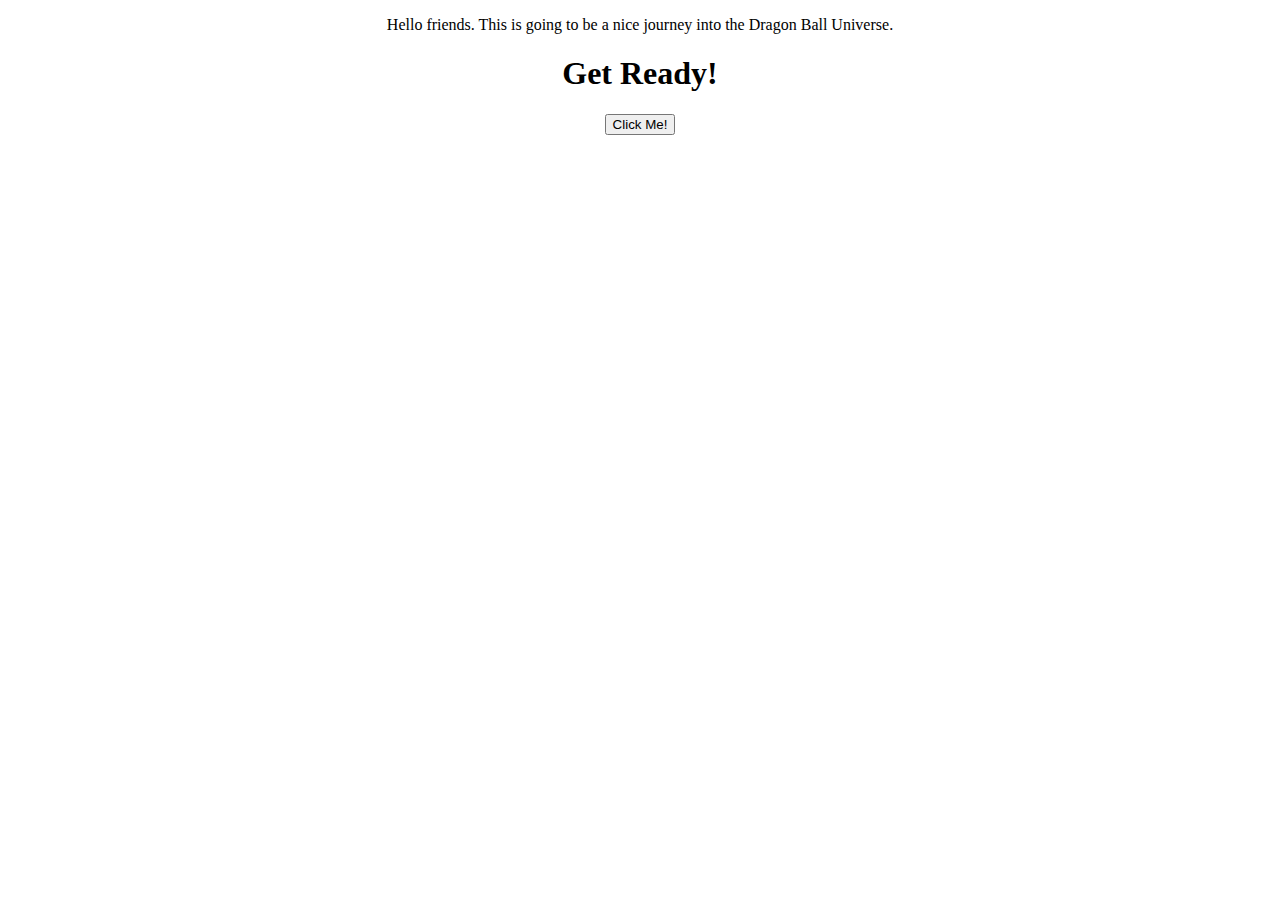
==== index.html @ 12e21ad0 "Rename mainPage.html to index.html" ====
<!DOCTYPE html>
<html lang="en">
<head>
    <meta charset="UTF-8">
    <link rel="stylesheet" href="main.css"/>
    <link rel="stylesheet" href="animate.css">
    <title>DRAGON BALL</title>
</head>
<body>
<div class = "animated rubberBand">
    <p align="center" id = "p1">Hello friends. This is going to be a nice journey into the Dragon Ball Universe.</p>
    <H1 align="center" id = "h1">Get Ready!</H1>
    <div align="center">
        <div align="center" id ="b1">
            <form action="loginPage.html">
                <input type="submit" value = "Click Me!"/>
            </form>
        </div>
    </div>
</div>
</body>
</html>
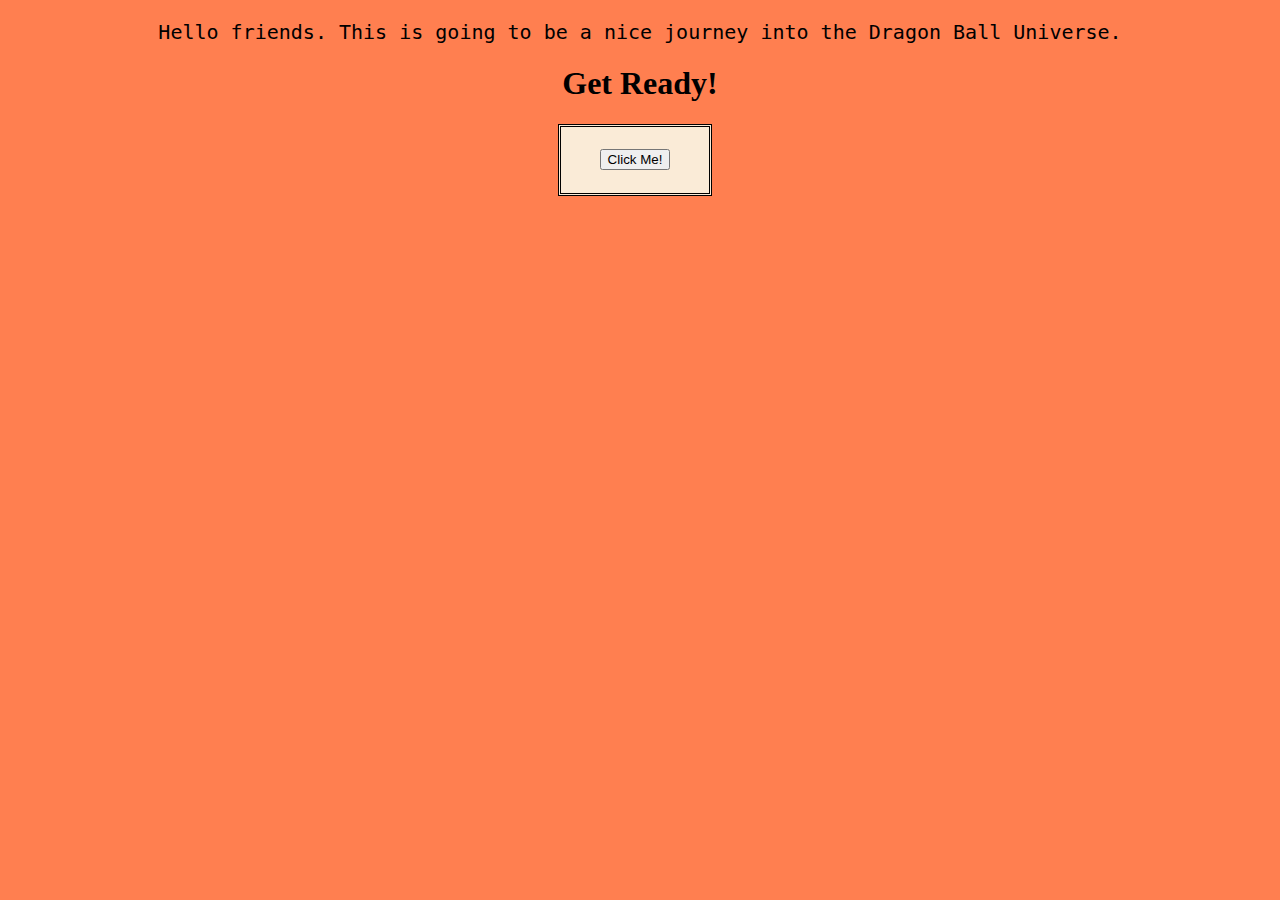
==== commit 620e309f: "Update index.html" ====
--- a/index.html
+++ b/index.html
@@ -4,6 +4,7 @@
     <meta charset="UTF-8">
     <link rel="stylesheet" href="main.css"/>
     <link rel="stylesheet" href="animate.css">
+    <link rel="shortcut icon" type="image/png" href="Dragon Ball.png"/>
     <title>DRAGON BALL</title>
 </head>
 <body>
@@ -12,7 +13,7 @@
     <H1 align="center" id = "h1">Get Ready!</H1>
     <div align="center">
         <div align="center" id ="b1">
-            <form action="loginPage.html">
+            <form action="index2.html">
                 <input type="submit" value = "Click Me!"/>
             </form>
         </div>
--- a/main.css
+++ b/main.css
@@ -0,0 +1,67 @@
+body{
+    background-color: coral;
+}
+#b1{
+
+    margin-top: 20px;
+    font-size: 40px;
+    font-family: monospace;
+    border: double;
+    padding-bottom: 20px;
+    margin-right: 560px;
+    margin-left: 550px;
+    background-color: antiquewhite;
+}
+.div1{
+    border: groove;
+    padding-bottom: 20px;
+    background-color: bisque;
+}
+#p1{
+    font-family: monospace;
+    font-kerning: auto;
+    font-size: x-large;
+}
+#pop{
+    margin-top: 100px;
+}
+#main{
+    background-color: coral;
+}
+.form1{
+    background-image: url("goku-.png");
+    background-position: center;
+    background-repeat: no-repeat;
+}
+#s1{
+    background-color: aqua;
+}
+#s2{
+    background-color: darkgray;
+}
+#s3{
+    background-color: darksalmon;
+}
+#s4{
+    background-color: deepskyblue;
+}
+#s5{
+    background-color: greenyellow;
+}
+.body1{
+    background-color: aliceblue;
+    background-image: url("goku.png");
+    background-repeat: no-repeat;
+}
+#form3{
+    margin-right: 100px;
+    animation-delay: 1000ms;
+}
+#ss1{
+    border-radius: 10px;
+    font-size: larger;
+}
+#ss2{
+    border-radius: 10px;
+    font-size: larger;
+}
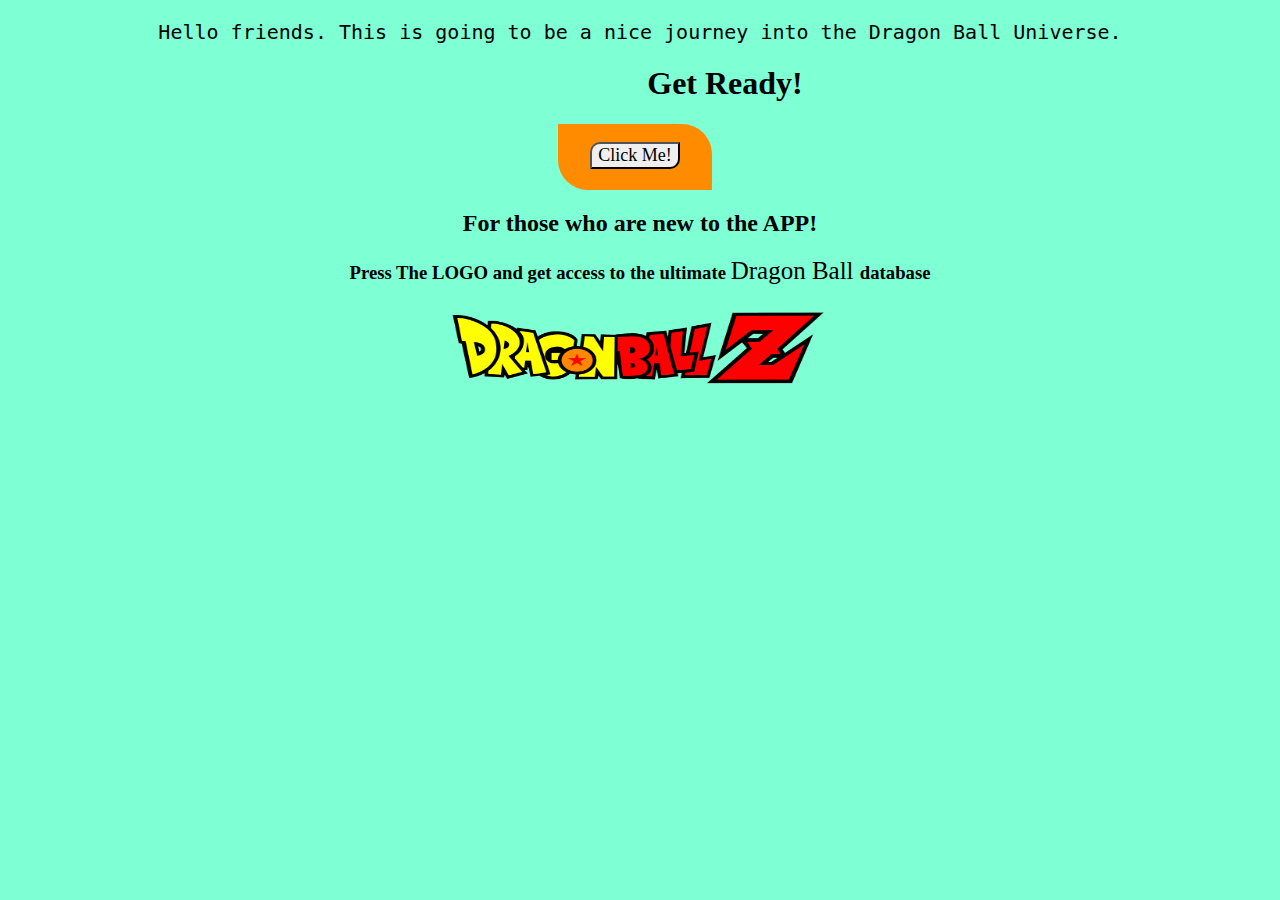
==== commit cca13508: "Update index.html" ====
--- a/index.html
+++ b/index.html
@@ -14,10 +14,15 @@
     <div align="center">
         <div align="center" id ="b1">
             <form action="index2.html">
-                <input type="submit" value = "Click Me!"/>
+                <input id = "button1" type="submit" value = "Click Me!"/>
             </form>
         </div>
     </div>
 </div>
+<div align="center">
+        <h2>For those who are new to the APP!</h2>
+        <h3>Press The LOGO and get access to the ultimate <span id ="span1">Dragon Ball </span>database</h3>
+        <div align="center"><a href="index3.html"><img src="Dragon_Ball_Z_Logo.png" height="90" width="400"/></a></div>
+    </div>
 </body>
 </html>
--- a/main.css
+++ b/main.css
@@ -1,21 +1,29 @@
 body{
-    background-color: coral;
+    background-color: aquamarine;
 }
 #b1{
 
     margin-top: 20px;
     font-size: 40px;
     font-family: monospace;
-    border: double;
+    border-style: hidden;
     padding-bottom: 20px;
     margin-right: 560px;
     margin-left: 550px;
-    background-color: antiquewhite;
+    background-color: darkorange;
+    border-top-right-radius: 30px;
+    border-bottom-left-radius: 30px;
 }
 .div1{
     border: groove;
     padding-bottom: 20px;
     background-color: bisque;
+}
+#button1{
+    font-size: large;
+    font-family: cursive;
+    border-bottom-right-radius: 10px;
+    border-top-left-radius: 10px;
 }
 #p1{
     font-family: monospace;
@@ -65,3 +73,40 @@
     border-radius: 10px;
     font-size: larger;
 }
+.sudiv{
+    font-family: monospace;
+    font-size: 20px;
+    font-variant: common-ligatures;
+    color: white;
+}
+#span1{
+
+    font-size: 25px;
+    font-weight: 400;
+}
+.fun{
+    margin-top: 100px;
+}
+#i7{
+    font-size: larger;
+    border: orangered;
+    border-style: groove;
+}
+.subbutton{
+    margin-right: 470px;
+    margin-top: -200px;
+}
+.bodysup{
+    background-image: url("dball family.png");
+    background-repeat: no-repeat;
+    background-size: 1086px 620px;
+    background-position-y: 33px;
+    background-position-x: 300px;
+}
+.outdiv{
+    color: black;
+    margin-right: 1015px;
+}
+h1{
+    margin-left: 170px;
+}
